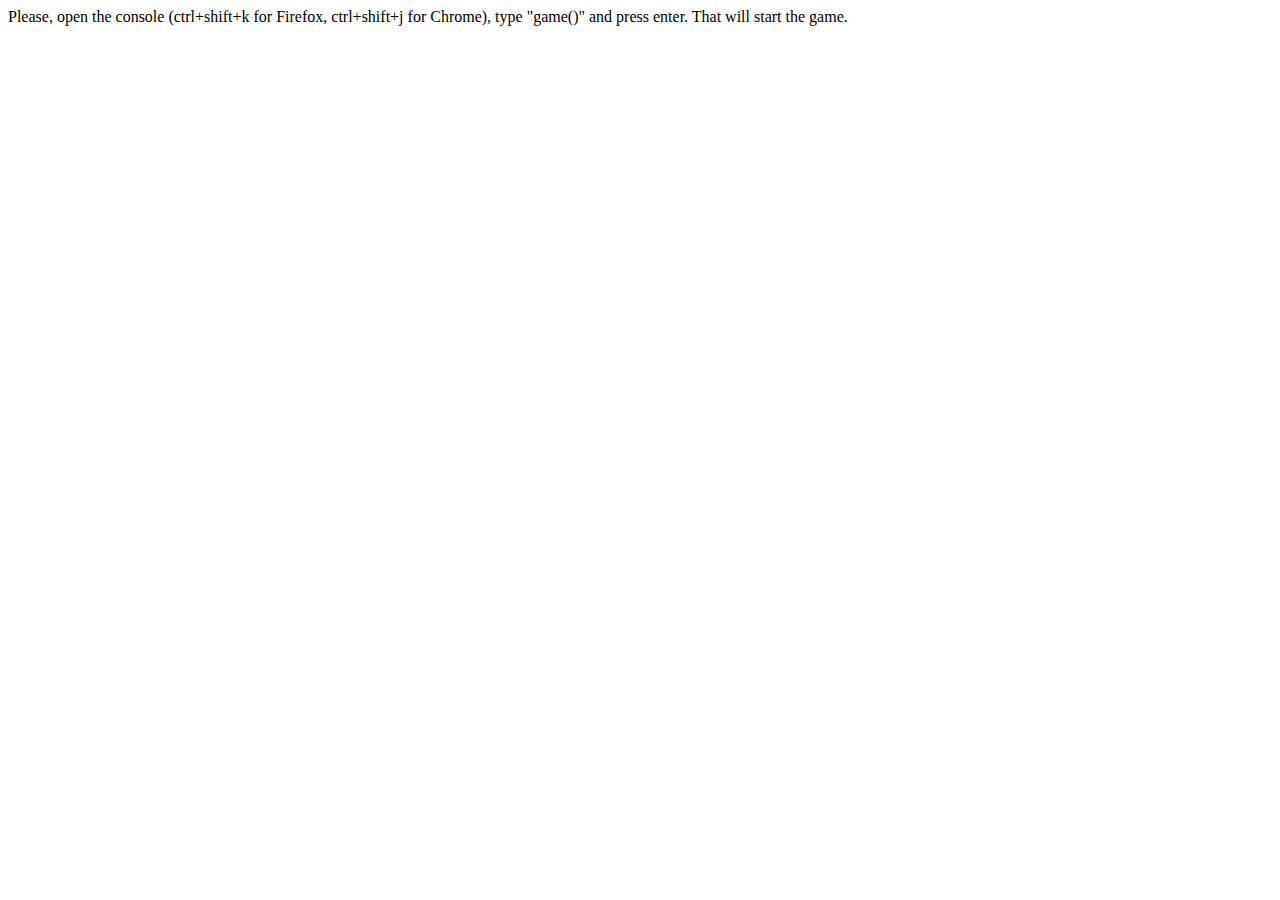
==== index.html @ 2ebc1761 "." ====
<!DOCTYPE html>
<html lang="en">
<head>
    <meta charset="UTF-8">
    <meta http-equiv="X-UA-Compatible" content="IE=edge">
    <meta name="viewport" content="width=device-width, initial-scale=1.0">
    <title>Rock, Paper, Scissors</title>
    <!-- <link rel="stylesheet" href="styles.css"> -->
<body>
    Please, open the console (ctrl+shift+k for Firefox, ctrl+shift+j for Chrome), type "game()" and press enter. That will start the game.
</body>

<script>
    
    let hands = ['rock', 'paper','scissors'];
    let playerScore
    let computerScore
   
    const playerSelection = 'rock'
    // const computerSelection = computerPlay()


    function computerPlay() {
        return hands[Math.random() * hands.length | 0];
    }

    function playRound(playerSelection, computerSelection) {
        
        computerSelection = computerPlay();
        
        if (playerSelection.toUpperCase() === computerSelection.toUpperCase()) {
            return 'This is a tie!'
        }

        else if (playerSelection.toUpperCase() == 'ROCK' && computerSelection.toUpperCase() == 'PAPER') {
            ++computerScore;
            return 'Paper beats rock. You lose.'
        }

        else if (playerSelection.toUpperCase() == 'ROCK' && computerSelection.toUpperCase() == 'SCISSORS') {
            ++playerScore;
            return 'Rock beats scissors. You win.'
        }
        
        else if (playerSelection.toUpperCase() == 'SCISSORS' && computerSelection.toUpperCase() == 'PAPER') {
            ++playerScore;
            return 'Scissors beats paper. You win.'
        }

        else if (playerSelection.toUpperCase() == 'SCISSORS' && computerSelection.toUpperCase() == 'ROCK') {
            ++computerScore;
            return 'Rock beats scissors. You lose.'
        }

        else if (playerSelection.toUpperCase() == 'SCISSORS' && computerSelection.toUpperCase() == 'PAPER') {
            ++playerScore;
            return 'Scissors beats paper. You win.'
        }

        else if (playerSelection.toUpperCase() == 'PAPER' && computerSelection.toUpperCase() == 'ROCK') {
            ++playerScore;
            return 'Paper beats rock. You win.'
        }

        else if (playerSelection.toUpperCase() == 'PAPER' && computerSelection.toUpperCase() == 'SCISSORS') {
            ++computerScore;
            return 'Scissors beats paper. You lose.'
        }

        else {
            return 'Please, choose between Rock, Paper or Scissors.'
        }
    }

    function game() {
        
        playerScore = 0;
        computerScore = 0;

        console.log(playRound(prompt('Make your choice:')))
        console.log('Player score is ' + playerScore + ' and Computer score is ' + computerScore + ".")
        console.log(playRound(prompt('Make your choice:')))
        console.log('Player score is ' + playerScore + ' and Computer score is ' + computerScore + ".")
        console.log(playRound(prompt('Make your choice:')))
        console.log('Player score is ' + playerScore + ' and Computer score is ' + computerScore + ".")
        console.log(playRound(prompt('Make your choice:')))
        console.log('Player score is ' + playerScore + ' and Computer score is ' + computerScore + ".")
        console.log(playRound(prompt('Make your choice:')))
        console.log('Player score is ' + playerScore + ' and Computer score is ' + computerScore + ".")

        if (playerScore < 5 && computerScore < 5) {
            console.log(playRound(prompt('Make your choice:')))
            console.log('Player score is ' + playerScore + ' and Computer score is ' + computerScore + ".")
        }

        if (playerScore < 5 && computerScore < 5) {
            console.log(playRound(prompt('Make your choice:')))
            console.log('Player score is ' + playerScore + ' and Computer score is ' + computerScore + ".")
        }

        if (playerScore < 5 && computerScore < 5) {
            console.log(playRound(prompt('Make your choice:')))
            console.log('Player score is ' + playerScore + ' and Computer score is ' + computerScore + ".")
        }

        if (playerScore < 5 && computerScore < 5) {
            console.log(playRound(prompt('Make your choice:')))
            console.log('Player score is ' + playerScore + ' and Computer score is ' + computerScore + ".")
        }

        if (playerScore < 5 && computerScore < 5) {
            console.log(playRound(prompt('Make your choice:')))
            console.log('Player score is ' + playerScore + ' and Computer score is ' + computerScore + ".")
        }

        if (playerScore < 5 && computerScore < 5) {
            console.log(playRound(prompt('Make your choice:')))
            console.log('Player score is ' + playerScore + ' and Computer score is ' + computerScore + ".")
        }

        if (playerScore < 5 && computerScore < 5) {
            console.log(playRound(prompt('Make your choice:')))
            console.log('Player score is ' + playerScore + ' and Computer score is ' + computerScore + ".")
        }

        if (playerScore < 5 && computerScore < 5) {
            console.log(playRound(prompt('Make your choice:')))
            console.log('Player score is ' + playerScore + ' and Computer score is ' + computerScore + ".")
        }

        if (playerScore < 5 && computerScore < 5) {
            console.log(playRound(prompt('Make your choice:')))
            console.log('Player score is ' + playerScore + ' and Computer score is ' + computerScore + ".")
        }

        if (playerScore < 5 && computerScore < 5) {
            console.log(playRound(prompt('Make your choice:')))
            console.log('Player score is ' + playerScore + ' and Computer score is ' + computerScore + ".")
        }

        if (playerScore < 5 && computerScore < 5) {
            console.log(playRound(prompt('Make your choice:')))
            console.log('Player score is ' + playerScore + ' and Computer score is ' + computerScore + ".")
        }

        if (playerScore < 5 && computerScore < 5) {
            console.log(playRound(prompt('Make your choice:')))
            console.log('Player score is ' + playerScore + ' and Computer score is ' + computerScore + ".")
        }

        if (playerScore < 5 && computerScore < 5) {
            console.log(playRound(prompt('Make your choice:')))
            console.log('Player score is ' + playerScore + ' and Computer score is ' + computerScore + ".")
        }

        if (playerScore < 5 && computerScore < 5) {
            console.log(playRound(prompt('Make your choice:')))
            console.log('Player score is ' + playerScore + ' and Computer score is ' + computerScore + ".")
        }

        if (playerScore < 5 && computerScore < 5) {
            console.log(playRound(prompt('Make your choice:')))
            console.log('Player score is ' + playerScore + ' and Computer score is ' + computerScore + ".")
        }

        if (playerScore < 5 && computerScore < 5) {
            console.log(playRound(prompt('Make your choice:')))
            console.log('Player score is ' + playerScore + ' and Computer score is ' + computerScore + ".")
        }

        if (playerScore < 5 && computerScore < 5) {
            console.log(playRound(prompt('Make your choice:')))
            console.log('Player score is ' + playerScore + ' and Computer score is ' + computerScore + ".")
        }

        if (playerScore < 5 && computerScore < 5) {
            console.log(playRound(prompt('Make your choice:')))
            console.log('Player score is ' + playerScore + ' and Computer score is ' + computerScore + ".")
        }

        if (playerScore < 5 && computerScore < 5) {
            console.log(playRound(prompt('Make your choice:')))
            console.log('Player score is ' + playerScore + ' and Computer score is ' + computerScore + ".")
        }

        if (playerScore < 5 && computerScore < 5) {
            console.log(playRound(prompt('Make your choice:')))
            console.log('Player score is ' + playerScore + ' and Computer score is ' + computerScore + ".")
        }

        if (playerScore < 5 && computerScore < 5) {
            console.log(playRound(prompt('Make your choice:')))
            console.log('Player score is ' + playerScore + ' and Computer score is ' + computerScore + ".")
        }

        if (playerScore < 5 && computerScore < 5) {
            console.log(playRound(prompt('Make your choice:')))
            console.log('Player score is ' + playerScore + ' and Computer score is ' + computerScore + ".")
        }

        if (playerScore < 5 && computerScore < 5) {
            console.log(playRound(prompt('Make your choice:')))
            console.log('Player score is ' + playerScore + ' and Computer score is ' + computerScore + ".")
        }

        if (playerScore < 5 && computerScore < 5) {
            console.log(playRound(prompt('Make your choice:')))
            console.log('Player score is ' + playerScore + ' and Computer score is ' + computerScore + ".")
        }

        if (playerScore < 5 && computerScore < 5) {
            console.log(playRound(prompt('Make your choice:')))
            console.log('Player score is ' + playerScore + ' and Computer score is ' + computerScore + ".")
        }

        if (playerScore < 5 && computerScore < 5) {
            console.log(playRound(prompt('Make your choice:')))
            console.log('Player score is ' + playerScore + ' and Computer score is ' + computerScore + ".")
        }

        if (playerScore < 5 && computerScore < 5) {
            console.log(playRound(prompt('Make your choice:')))
            console.log('Player score is ' + playerScore + ' and Computer score is ' + computerScore + ".")
        }

        if (playerScore < 5 && computerScore < 5) {
            console.log(playRound(prompt('Make your choice:')))
            console.log('Player score is ' + playerScore + ' and Computer score is ' + computerScore + ".")
        }

        if (playerScore < 5 && computerScore < 5) {
            console.log(playRound(prompt('Make your choice:')))
            console.log('Player score is ' + playerScore + ' and Computer score is ' + computerScore + ".")
        }

        if (playerScore < 5 && computerScore < 5) {
            console.log(playRound(prompt('Make your choice:')))
            console.log('Player score is ' + playerScore + ' and Computer score is ' + computerScore + ".")
        }

        if (playerScore < 5 && computerScore < 5) {
            console.log(playRound(prompt('Make your choice:')))
            console.log('Player score is ' + playerScore + ' and Computer score is ' + computerScore + ".")
        }

        if (playerScore < 5 && computerScore < 5) {
            console.log(playRound(prompt('Make your choice:')))
            console.log('Player score is ' + playerScore + ' and Computer score is ' + computerScore + ".")
        }

        if (playerScore < 5 && computerScore < 5) {
            console.log(playRound(prompt('Make your choice:')))
            console.log('Player score is ' + playerScore + ' and Computer score is ' + computerScore + ".")
        }

        if (playerScore < 5 && computerScore < 5) {
            console.log(playRound(prompt('Make your choice:')))
            console.log('Player score is ' + playerScore + ' and Computer score is ' + computerScore + ".")
        }

        if (playerScore < 5 && computerScore < 5) {
            console.log(playRound(prompt('Make your choice:')))
            console.log('Player score is ' + playerScore + ' and Computer score is ' + computerScore + ".")
        }

        if (playerScore < 5 && computerScore < 5) {
            console.log(playRound(prompt('Make your choice:')))
            console.log('Player score is ' + playerScore + ' and Computer score is ' + computerScore + ".")
        }

        if (playerScore < 5 && computerScore < 5) {
            console.log(playRound(prompt('Make your choice:')))
            console.log('Player score is ' + playerScore + ' and Computer score is ' + computerScore + ".")
        }

        if (playerScore < 5 && computerScore < 5) {
            console.log(playRound(prompt('Make your choice:')))
            console.log('Player score is ' + playerScore + ' and Computer score is ' + computerScore + ".")
        }

        if (playerScore < 5 && computerScore < 5) {
            console.log(playRound(prompt('Make your choice:')))
            console.log('Player score is ' + playerScore + ' and Computer score is ' + computerScore + ".")
        }

        if (playerScore < 5 && computerScore < 5) {
            console.log(playRound(prompt('Make your choice:')))
            console.log('Player score is ' + playerScore + ' and Computer score is ' + computerScore + ".")
        }

        if (playerScore < 5 && computerScore < 5) {
            console.log(playRound(prompt('Make your choice:')))
            console.log('Player score is ' + playerScore + ' and Computer score is ' + computerScore + ".")
        }

        if (playerScore < 5 && computerScore < 5) {
            console.log(playRound(prompt('Make your choice:')))
            console.log('Player score is ' + playerScore + ' and Computer score is ' + computerScore + ".")
        }

        if (playerScore < 5 && computerScore < 5) {
            return 'The game should not be this long. Please, refresh the page and try again.'
        }

        else if (playerScore == 5) {
            return 'Congratulations! What a victory!'
        }
        
        else if (computerScore == 5) {
            return 'Sorry, but Computer has beaten you...'
        }
        
    }



</script>
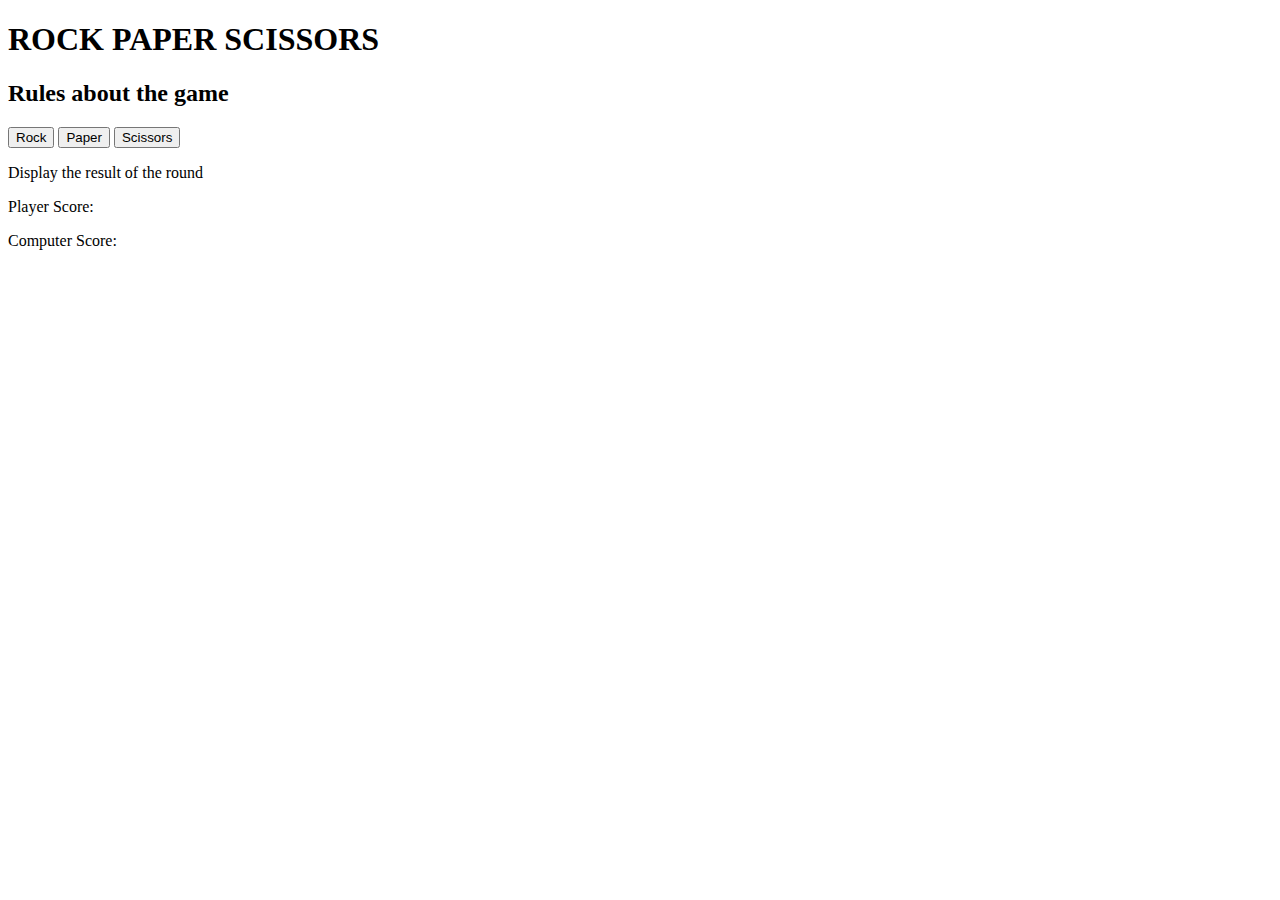
==== commit 0113787c: "." ====
--- a/index.html
+++ b/index.html
@@ -5,70 +5,112 @@
     <meta http-equiv="X-UA-Compatible" content="IE=edge">
     <meta name="viewport" content="width=device-width, initial-scale=1.0">
     <title>Rock, Paper, Scissors</title>
-    <!-- <link rel="stylesheet" href="styles.css"> -->
+    <link rel="stylesheet" href="styles.css">
 <body>
-    Please, open the console (ctrl+shift+k for Firefox, ctrl+shift+j for Chrome), type "game()" and press enter. That will start the game.
+    <h1>ROCK PAPER SCISSORS</h1>
+    <h2>Rules about the game</h2>
+    <div class="buttonsDiv">
+        <button id="rock">Rock</button>
+        <button id="paper">Paper</button>
+        <button id="scissors">Scissors</button>
+    </div>
+    <p id="roundResult">Display the result of the round</p>
+    <p id="playerScore">Player Score: </p>
+    <p id="computerScore">Computer Score: </p>
+
+    
 </body>
 
 <script>
     
-    let hands = ['rock', 'paper','scissors'];
-    let playerScore
-    let computerScore
-   
-    const playerSelection = 'rock'
-    // const computerSelection = computerPlay()
 
 
+
+    let hands = ['rock', 'paper','scissors'];
+    
     function computerPlay() {
         return hands[Math.random() * hands.length | 0];
     }
+    
+    
+    
+    let playerScore
+    let computerScore
+    let playerSelection
 
-    function playRound(playerSelection, computerSelection) {
+    const buttons = document.querySelectorAll('button')
+
+    console.log(buttons)
+
+    // buttons.forEach(item => {
+    //     item.addEventListener('click', e => {console.log(e.target.id)})}) //IT WORKS
+
+        // buttons.forEach(item => {
+        // item.addEventListener('click', e => {playerSelection = e.target.id})}) //IT WORKS
+
+
+   
+    
+
+        buttons.forEach(item => {
+        item.addEventListener('click', playRound)})
+        
+        
+        
+    
+            // O PRÓXIMO PASSO PARECE SER INCLUIR DENTRO DA FUNÇÃO ABAIXO, ANTES DAS RODADAS, UM IF EXTERNO PRA SÓ FUNCIONAR CASO OS PLACARES SEJAM MENORES QUE 5
+
+    function playRound(e) {
         
         computerSelection = computerPlay();
+        playerSelection = e.target.id
+
+        console.log(computerSelection)
+        console.log(playerSelection)
+
+        const roundResult = document.querySelector('#roundResult')
         
         if (playerSelection.toUpperCase() === computerSelection.toUpperCase()) {
-            return 'This is a tie!'
+            roundResult.textContent = 'Computer also chose ' + computerSelection + '. This is a tie!'
         }
 
         else if (playerSelection.toUpperCase() == 'ROCK' && computerSelection.toUpperCase() == 'PAPER') {
             ++computerScore;
-            return 'Paper beats rock. You lose.'
+            roundResult.textContent = 'Computer chose ' + computerSelection + '. Paper beats rock. You lose.'
         }
 
         else if (playerSelection.toUpperCase() == 'ROCK' && computerSelection.toUpperCase() == 'SCISSORS') {
             ++playerScore;
-            return 'Rock beats scissors. You win.'
+            roundResult.textContent = 'Computer chose ' + computerSelection + '. Rock beats scissors. You win.'
         }
         
         else if (playerSelection.toUpperCase() == 'SCISSORS' && computerSelection.toUpperCase() == 'PAPER') {
             ++playerScore;
-            return 'Scissors beats paper. You win.'
+            roundResult.textContent = 'Computer chose ' + computerSelection + '. Scissors beats paper. You win.'
         }
 
         else if (playerSelection.toUpperCase() == 'SCISSORS' && computerSelection.toUpperCase() == 'ROCK') {
             ++computerScore;
-            return 'Rock beats scissors. You lose.'
+            roundResult.textContent = 'Computer chose ' + computerSelection + '. Rock beats scissors. You lose.'
         }
 
         else if (playerSelection.toUpperCase() == 'SCISSORS' && computerSelection.toUpperCase() == 'PAPER') {
             ++playerScore;
-            return 'Scissors beats paper. You win.'
+            roundResult.textContent = 'Computer chose ' + computerSelection + '. Scissors beats paper. You win.'
         }
 
         else if (playerSelection.toUpperCase() == 'PAPER' && computerSelection.toUpperCase() == 'ROCK') {
             ++playerScore;
-            return 'Paper beats rock. You win.'
+            roundResult.textContent = 'Computer chose ' + computerSelection + '. Paper beats rock. You win.'
         }
 
         else if (playerSelection.toUpperCase() == 'PAPER' && computerSelection.toUpperCase() == 'SCISSORS') {
             ++computerScore;
-            return 'Scissors beats paper. You lose.'
+            roundResult.textContent = 'Computer chose ' + computerSelection + '. Scissors beats paper. You lose.'
         }
 
         else {
-            return 'Please, choose between Rock, Paper or Scissors.'
+            roundResult.textContent = 'Please, choose between Rock, Paper or Scissors.'
         }
     }
 
@@ -92,225 +134,9 @@
             console.log(playRound(prompt('Make your choice:')))
             console.log('Player score is ' + playerScore + ' and Computer score is ' + computerScore + ".")
         }
+    }
 
-        if (playerScore < 5 && computerScore < 5) {
-            console.log(playRound(prompt('Make your choice:')))
-            console.log('Player score is ' + playerScore + ' and Computer score is ' + computerScore + ".")
-        }
-
-        if (playerScore < 5 && computerScore < 5) {
-            console.log(playRound(prompt('Make your choice:')))
-            console.log('Player score is ' + playerScore + ' and Computer score is ' + computerScore + ".")
-        }
-
-        if (playerScore < 5 && computerScore < 5) {
-            console.log(playRound(prompt('Make your choice:')))
-            console.log('Player score is ' + playerScore + ' and Computer score is ' + computerScore + ".")
-        }
-
-        if (playerScore < 5 && computerScore < 5) {
-            console.log(playRound(prompt('Make your choice:')))
-            console.log('Player score is ' + playerScore + ' and Computer score is ' + computerScore + ".")
-        }
-
-        if (playerScore < 5 && computerScore < 5) {
-            console.log(playRound(prompt('Make your choice:')))
-            console.log('Player score is ' + playerScore + ' and Computer score is ' + computerScore + ".")
-        }
-
-        if (playerScore < 5 && computerScore < 5) {
-            console.log(playRound(prompt('Make your choice:')))
-            console.log('Player score is ' + playerScore + ' and Computer score is ' + computerScore + ".")
-        }
-
-        if (playerScore < 5 && computerScore < 5) {
-            console.log(playRound(prompt('Make your choice:')))
-            console.log('Player score is ' + playerScore + ' and Computer score is ' + computerScore + ".")
-        }
-
-        if (playerScore < 5 && computerScore < 5) {
-            console.log(playRound(prompt('Make your choice:')))
-            console.log('Player score is ' + playerScore + ' and Computer score is ' + computerScore + ".")
-        }
-
-        if (playerScore < 5 && computerScore < 5) {
-            console.log(playRound(prompt('Make your choice:')))
-            console.log('Player score is ' + playerScore + ' and Computer score is ' + computerScore + ".")
-        }
-
-        if (playerScore < 5 && computerScore < 5) {
-            console.log(playRound(prompt('Make your choice:')))
-            console.log('Player score is ' + playerScore + ' and Computer score is ' + computerScore + ".")
-        }
-
-        if (playerScore < 5 && computerScore < 5) {
-            console.log(playRound(prompt('Make your choice:')))
-            console.log('Player score is ' + playerScore + ' and Computer score is ' + computerScore + ".")
-        }
-
-        if (playerScore < 5 && computerScore < 5) {
-            console.log(playRound(prompt('Make your choice:')))
-            console.log('Player score is ' + playerScore + ' and Computer score is ' + computerScore + ".")
-        }
-
-        if (playerScore < 5 && computerScore < 5) {
-            console.log(playRound(prompt('Make your choice:')))
-            console.log('Player score is ' + playerScore + ' and Computer score is ' + computerScore + ".")
-        }
-
-        if (playerScore < 5 && computerScore < 5) {
-            console.log(playRound(prompt('Make your choice:')))
-            console.log('Player score is ' + playerScore + ' and Computer score is ' + computerScore + ".")
-        }
-
-        if (playerScore < 5 && computerScore < 5) {
-            console.log(playRound(prompt('Make your choice:')))
-            console.log('Player score is ' + playerScore + ' and Computer score is ' + computerScore + ".")
-        }
-
-        if (playerScore < 5 && computerScore < 5) {
-            console.log(playRound(prompt('Make your choice:')))
-            console.log('Player score is ' + playerScore + ' and Computer score is ' + computerScore + ".")
-        }
-
-        if (playerScore < 5 && computerScore < 5) {
-            console.log(playRound(prompt('Make your choice:')))
-            console.log('Player score is ' + playerScore + ' and Computer score is ' + computerScore + ".")
-        }
-
-        if (playerScore < 5 && computerScore < 5) {
-            console.log(playRound(prompt('Make your choice:')))
-            console.log('Player score is ' + playerScore + ' and Computer score is ' + computerScore + ".")
-        }
-
-        if (playerScore < 5 && computerScore < 5) {
-            console.log(playRound(prompt('Make your choice:')))
-            console.log('Player score is ' + playerScore + ' and Computer score is ' + computerScore + ".")
-        }
-
-        if (playerScore < 5 && computerScore < 5) {
-            console.log(playRound(prompt('Make your choice:')))
-            console.log('Player score is ' + playerScore + ' and Computer score is ' + computerScore + ".")
-        }
-
-        if (playerScore < 5 && computerScore < 5) {
-            console.log(playRound(prompt('Make your choice:')))
-            console.log('Player score is ' + playerScore + ' and Computer score is ' + computerScore + ".")
-        }
-
-        if (playerScore < 5 && computerScore < 5) {
-            console.log(playRound(prompt('Make your choice:')))
-            console.log('Player score is ' + playerScore + ' and Computer score is ' + computerScore + ".")
-        }
-
-        if (playerScore < 5 && computerScore < 5) {
-            console.log(playRound(prompt('Make your choice:')))
-            console.log('Player score is ' + playerScore + ' and Computer score is ' + computerScore + ".")
-        }
-
-        if (playerScore < 5 && computerScore < 5) {
-            console.log(playRound(prompt('Make your choice:')))
-            console.log('Player score is ' + playerScore + ' and Computer score is ' + computerScore + ".")
-        }
-
-        if (playerScore < 5 && computerScore < 5) {
-            console.log(playRound(prompt('Make your choice:')))
-            console.log('Player score is ' + playerScore + ' and Computer score is ' + computerScore + ".")
-        }
-
-        if (playerScore < 5 && computerScore < 5) {
-            console.log(playRound(prompt('Make your choice:')))
-            console.log('Player score is ' + playerScore + ' and Computer score is ' + computerScore + ".")
-        }
-
-        if (playerScore < 5 && computerScore < 5) {
-            console.log(playRound(prompt('Make your choice:')))
-            console.log('Player score is ' + playerScore + ' and Computer score is ' + computerScore + ".")
-        }
-
-        if (playerScore < 5 && computerScore < 5) {
-            console.log(playRound(prompt('Make your choice:')))
-            console.log('Player score is ' + playerScore + ' and Computer score is ' + computerScore + ".")
-        }
-
-        if (playerScore < 5 && computerScore < 5) {
-            console.log(playRound(prompt('Make your choice:')))
-            console.log('Player score is ' + playerScore + ' and Computer score is ' + computerScore + ".")
-        }
-
-        if (playerScore < 5 && computerScore < 5) {
-            console.log(playRound(prompt('Make your choice:')))
-            console.log('Player score is ' + playerScore + ' and Computer score is ' + computerScore + ".")
-        }
-
-        if (playerScore < 5 && computerScore < 5) {
-            console.log(playRound(prompt('Make your choice:')))
-            console.log('Player score is ' + playerScore + ' and Computer score is ' + computerScore + ".")
-        }
-
-        if (playerScore < 5 && computerScore < 5) {
-            console.log(playRound(prompt('Make your choice:')))
-            console.log('Player score is ' + playerScore + ' and Computer score is ' + computerScore + ".")
-        }
-
-        if (playerScore < 5 && computerScore < 5) {
-            console.log(playRound(prompt('Make your choice:')))
-            console.log('Player score is ' + playerScore + ' and Computer score is ' + computerScore + ".")
-        }
-
-        if (playerScore < 5 && computerScore < 5) {
-            console.log(playRound(prompt('Make your choice:')))
-            console.log('Player score is ' + playerScore + ' and Computer score is ' + computerScore + ".")
-        }
-
-        if (playerScore < 5 && computerScore < 5) {
-            console.log(playRound(prompt('Make your choice:')))
-            console.log('Player score is ' + playerScore + ' and Computer score is ' + computerScore + ".")
-        }
-
-        if (playerScore < 5 && computerScore < 5) {
-            console.log(playRound(prompt('Make your choice:')))
-            console.log('Player score is ' + playerScore + ' and Computer score is ' + computerScore + ".")
-        }
-
-        if (playerScore < 5 && computerScore < 5) {
-            console.log(playRound(prompt('Make your choice:')))
-            console.log('Player score is ' + playerScore + ' and Computer score is ' + computerScore + ".")
-        }
-
-        if (playerScore < 5 && computerScore < 5) {
-            console.log(playRound(prompt('Make your choice:')))
-            console.log('Player score is ' + playerScore + ' and Computer score is ' + computerScore + ".")
-        }
-
-        if (playerScore < 5 && computerScore < 5) {
-            console.log(playRound(prompt('Make your choice:')))
-            console.log('Player score is ' + playerScore + ' and Computer score is ' + computerScore + ".")
-        }
-
-        if (playerScore < 5 && computerScore < 5) {
-            console.log(playRound(prompt('Make your choice:')))
-            console.log('Player score is ' + playerScore + ' and Computer score is ' + computerScore + ".")
-        }
-
-        if (playerScore < 5 && computerScore < 5) {
-            console.log(playRound(prompt('Make your choice:')))
-            console.log('Player score is ' + playerScore + ' and Computer score is ' + computerScore + ".")
-        }
-
-        if (playerScore < 5 && computerScore < 5) {
-            return 'The game should not be this long. Please, refresh the page and try again.'
-        }
-
-        else if (playerScore == 5) {
-            return 'Congratulations! What a victory!'
-        }
         
-        else if (computerScore == 5) {
-            return 'Sorry, but Computer has beaten you...'
-        }
-        
-    }
 
 
 
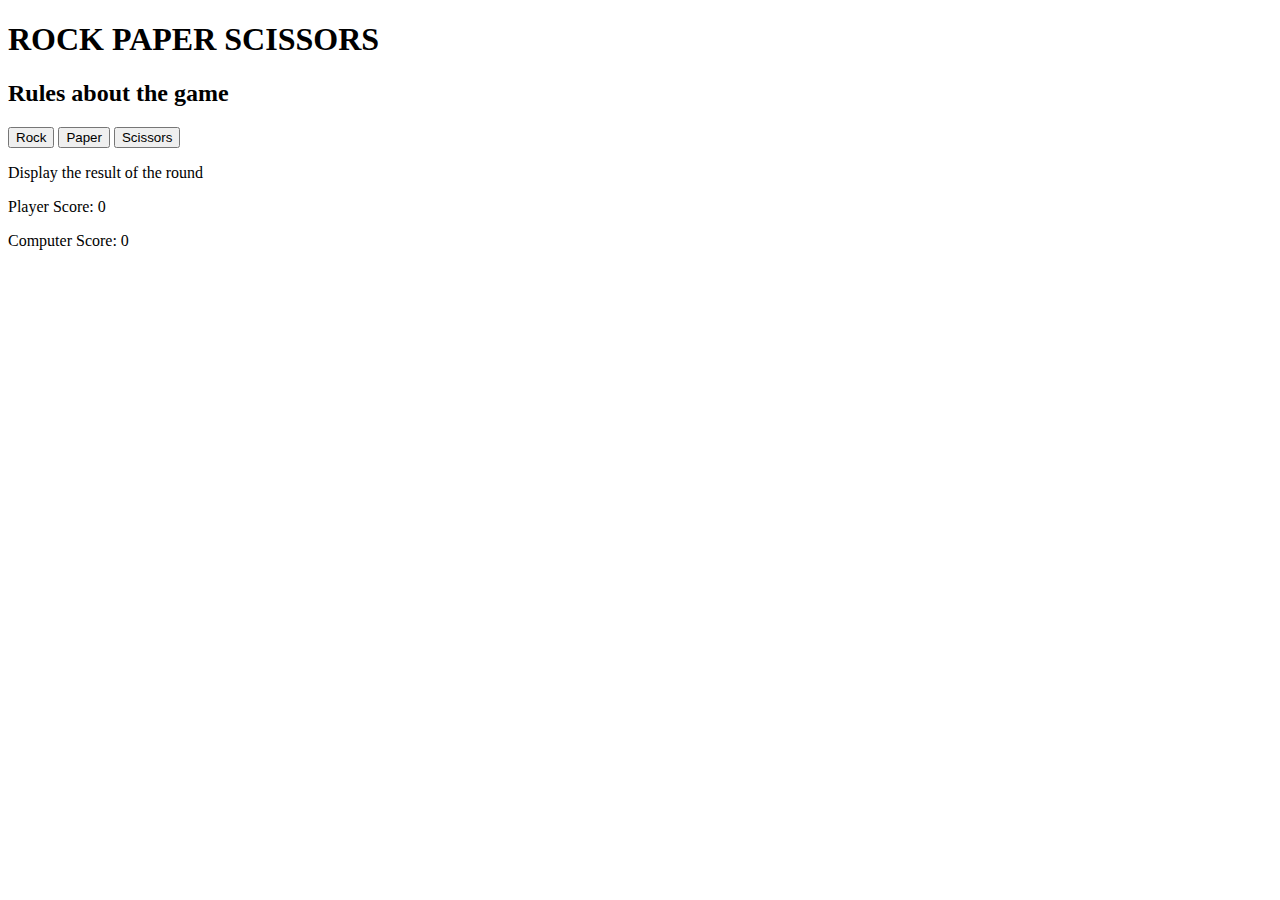
==== commit bd3adc89: "." ====
--- a/index.html
+++ b/index.html
@@ -15,8 +15,8 @@
         <button id="scissors">Scissors</button>
     </div>
     <p id="roundResult">Display the result of the round</p>
-    <p id="playerScore">Player Score: </p>
-    <p id="computerScore">Computer Score: </p>
+    <p id="playerScore">Player Score: 0</p>
+    <p id="computerScore">Computer Score: 0</p>
 
     
 </body>
@@ -34,10 +34,11 @@
     
     
     
-    let playerScore
-    let computerScore
-    let playerSelection
-
+    let playerScore = 0
+    let computerScore = 0
+    const roundResult = document.querySelector('#roundResult')
+    const computerScoreDisplay = document.querySelector('#computerScore')
+    const playerScoreDisplay = document.querySelector('#playerScore')
     const buttons = document.querySelectorAll('button')
 
     console.log(buttons)
@@ -58,7 +59,6 @@
         
         
     
-            // O PRÓXIMO PASSO PARECE SER INCLUIR DENTRO DA FUNÇÃO ABAIXO, ANTES DAS RODADAS, UM IF EXTERNO PRA SÓ FUNCIONAR CASO OS PLACARES SEJAM MENORES QUE 5
 
     function playRound(e) {
         
@@ -68,76 +68,70 @@
         console.log(computerSelection)
         console.log(playerSelection)
 
-        const roundResult = document.querySelector('#roundResult')
-        
-        if (playerSelection.toUpperCase() === computerSelection.toUpperCase()) {
-            roundResult.textContent = 'Computer also chose ' + computerSelection + '. This is a tie!'
-        }
 
-        else if (playerSelection.toUpperCase() == 'ROCK' && computerSelection.toUpperCase() == 'PAPER') {
-            ++computerScore;
-            roundResult.textContent = 'Computer chose ' + computerSelection + '. Paper beats rock. You lose.'
-        }
-
-        else if (playerSelection.toUpperCase() == 'ROCK' && computerSelection.toUpperCase() == 'SCISSORS') {
-            ++playerScore;
-            roundResult.textContent = 'Computer chose ' + computerSelection + '. Rock beats scissors. You win.'
-        }
-        
-        else if (playerSelection.toUpperCase() == 'SCISSORS' && computerSelection.toUpperCase() == 'PAPER') {
-            ++playerScore;
-            roundResult.textContent = 'Computer chose ' + computerSelection + '. Scissors beats paper. You win.'
-        }
-
-        else if (playerSelection.toUpperCase() == 'SCISSORS' && computerSelection.toUpperCase() == 'ROCK') {
-            ++computerScore;
-            roundResult.textContent = 'Computer chose ' + computerSelection + '. Rock beats scissors. You lose.'
-        }
-
-        else if (playerSelection.toUpperCase() == 'SCISSORS' && computerSelection.toUpperCase() == 'PAPER') {
-            ++playerScore;
-            roundResult.textContent = 'Computer chose ' + computerSelection + '. Scissors beats paper. You win.'
-        }
-
-        else if (playerSelection.toUpperCase() == 'PAPER' && computerSelection.toUpperCase() == 'ROCK') {
-            ++playerScore;
-            roundResult.textContent = 'Computer chose ' + computerSelection + '. Paper beats rock. You win.'
-        }
-
-        else if (playerSelection.toUpperCase() == 'PAPER' && computerSelection.toUpperCase() == 'SCISSORS') {
-            ++computerScore;
-            roundResult.textContent = 'Computer chose ' + computerSelection + '. Scissors beats paper. You lose.'
-        }
-
-        else {
-            roundResult.textContent = 'Please, choose between Rock, Paper or Scissors.'
-        }
-    }
-
-    function game() {
-        
-        playerScore = 0;
-        computerScore = 0;
-
-        console.log(playRound(prompt('Make your choice:')))
-        console.log('Player score is ' + playerScore + ' and Computer score is ' + computerScore + ".")
-        console.log(playRound(prompt('Make your choice:')))
-        console.log('Player score is ' + playerScore + ' and Computer score is ' + computerScore + ".")
-        console.log(playRound(prompt('Make your choice:')))
-        console.log('Player score is ' + playerScore + ' and Computer score is ' + computerScore + ".")
-        console.log(playRound(prompt('Make your choice:')))
-        console.log('Player score is ' + playerScore + ' and Computer score is ' + computerScore + ".")
-        console.log(playRound(prompt('Make your choice:')))
-        console.log('Player score is ' + playerScore + ' and Computer score is ' + computerScore + ".")
-
-        if (playerScore < 5 && computerScore < 5) {
-            console.log(playRound(prompt('Make your choice:')))
-            console.log('Player score is ' + playerScore + ' and Computer score is ' + computerScore + ".")
-        }
-    }
-
-        
+        if (computerScore < 5 && playerScore < 5) {
 
 
+            console.log(computerScore)
+            console.log(playerScore)
+           
+            if (playerSelection === computerSelection) {
+                roundResult.textContent = 'Computer also chose ' + computerSelection + '. This is a tie!'
+            }
+
+            else if (playerSelection == 'rock' && computerSelection == 'paper') {
+                roundResult.textContent = 'Computer chose ' + computerSelection + '. Paper beats rock. You lose.'
+                computerScore++;
+                computerScoreDisplay.textContent = 'Computer Score: ' + computerScore;
+            }
+
+            else if (playerSelection == 'rock' && computerSelection == 'scissors') {
+                roundResult.textContent = 'Computer chose ' + computerSelection + '. Rock beats scissors. You win.'
+                playerScore++;
+                playerScoreDisplay.textContent = 'Player Score: ' + playerScore;
+            }
+        
+            
+            else if (playerSelection == 'scissors' && computerSelection == 'paper') {
+                roundResult.textContent = 'Computer chose ' + computerSelection + '. Scissors beats paper. You win.'
+                playerScore++;
+                playerScoreDisplay.textContent = 'Player Score: ' + playerScore;
+            }
+
+            else if (playerSelection == 'scissors' && computerSelection == 'rock') {
+                roundResult.textContent = 'Computer chose ' + computerSelection + '. Rock beats scissors. You lose.'
+                computerScore++;
+                computerScoreDisplay.textContent = 'Computer Score: ' + computerScore;
+            }
+
+            else if (playerSelection == 'paper' && computerSelection == 'rock') {
+                roundResult.textContent = 'Computer chose ' + computerSelection + '. Paper beats rock. You win.'
+                playerScore++;
+                playerScoreDisplay.textContent = 'Player Score: ' + playerScore;
+            }
+
+            else if (playerSelection == 'paper' && computerSelection == 'scissors') {
+                roundResult.textContent = 'Computer chose ' + computerSelection + '. Scissors beats paper. You lose.'
+                computerScore++;
+                computerScoreDisplay.textContent = 'Computer Score: ' + computerScore;
+            }
+
+            if (computerScore == 5) {
+                alert('Computer wins!')
+                computerScore = 0
+                playerScore = 0
+                computerScoreDisplay.textContent = 'Computer Score: ' + computerScore;
+                playerScoreDisplay.textContent = 'Player Score: ' + playerScore;
+            }
+
+            if (playerScore == 5) {
+                alert('Player wins!')
+                computerScore = 0
+                playerScore = 0
+                computerScoreDisplay.textContent = 'Computer Score: ' + computerScore;
+                playerScoreDisplay.textContent = 'Player Score: ' + playerScore;
+            }
+    } //closes 'if'
+} //closes whole function
 
 </script>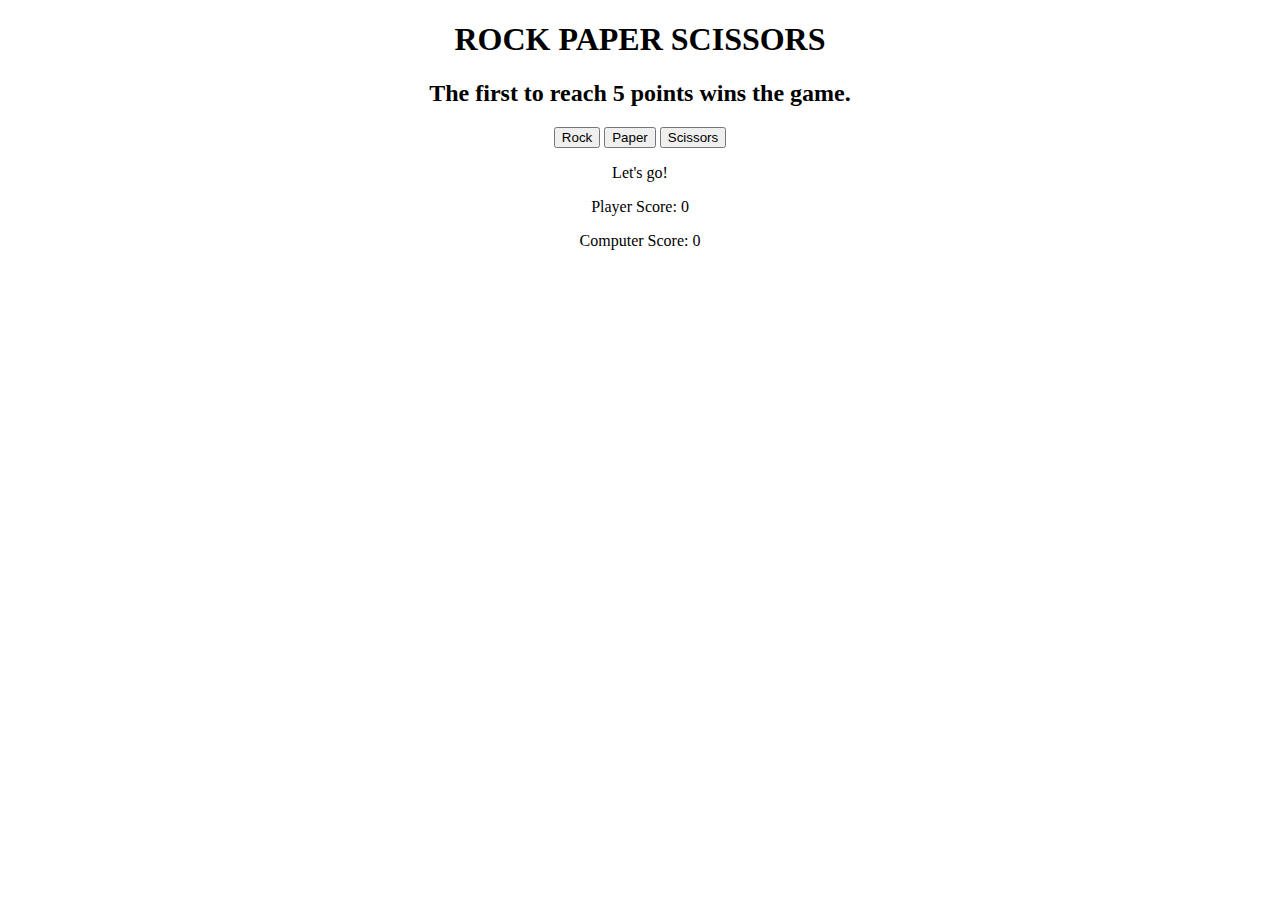
==== commit 0c607ca1: "." ====
--- a/index.html
+++ b/index.html
@@ -8,13 +8,13 @@
     <link rel="stylesheet" href="styles.css">
 <body>
     <h1>ROCK PAPER SCISSORS</h1>
-    <h2>Rules about the game</h2>
+    <h2>The first to reach 5 points wins the game.</h2>
     <div class="buttonsDiv">
         <button id="rock">Rock</button>
         <button id="paper">Paper</button>
         <button id="scissors">Scissors</button>
     </div>
-    <p id="roundResult">Display the result of the round</p>
+    <p id="roundResult">Let's go!</p>
     <p id="playerScore">Player Score: 0</p>
     <p id="computerScore">Computer Score: 0</p>
 
@@ -117,7 +117,7 @@
             }
 
             if (computerScore == 5) {
-                alert('Computer wins!')
+                roundResult.textContent = 'COMPUTER WINS! It\'s beaten you with ' + computerScore + ' points against ' + playerScore + '. But you can do better! One more time?'
                 computerScore = 0
                 playerScore = 0
                 computerScoreDisplay.textContent = 'Computer Score: ' + computerScore;
@@ -125,11 +125,12 @@
             }
 
             if (playerScore == 5) {
-                alert('Player wins!')
+                roundResult.textContent = 'YOU WIN! You scored ' + playerScore + ' points against Computer\'s ' + computerScore + ' points. What about one more victory?'
                 computerScore = 0
                 playerScore = 0
                 computerScoreDisplay.textContent = 'Computer Score: ' + computerScore;
                 playerScoreDisplay.textContent = 'Player Score: ' + playerScore;
+                
             }
     } //closes 'if'
 } //closes whole function
--- a/styles.css
+++ b/styles.css
@@ -0,0 +1,13 @@
+body {
+    text-align: center;
+}
+
+div {
+    align-items: center;
+    justify-content: center;
+}
+
+#roundResult {
+    align-items: center;
+    justify-content: center;
+}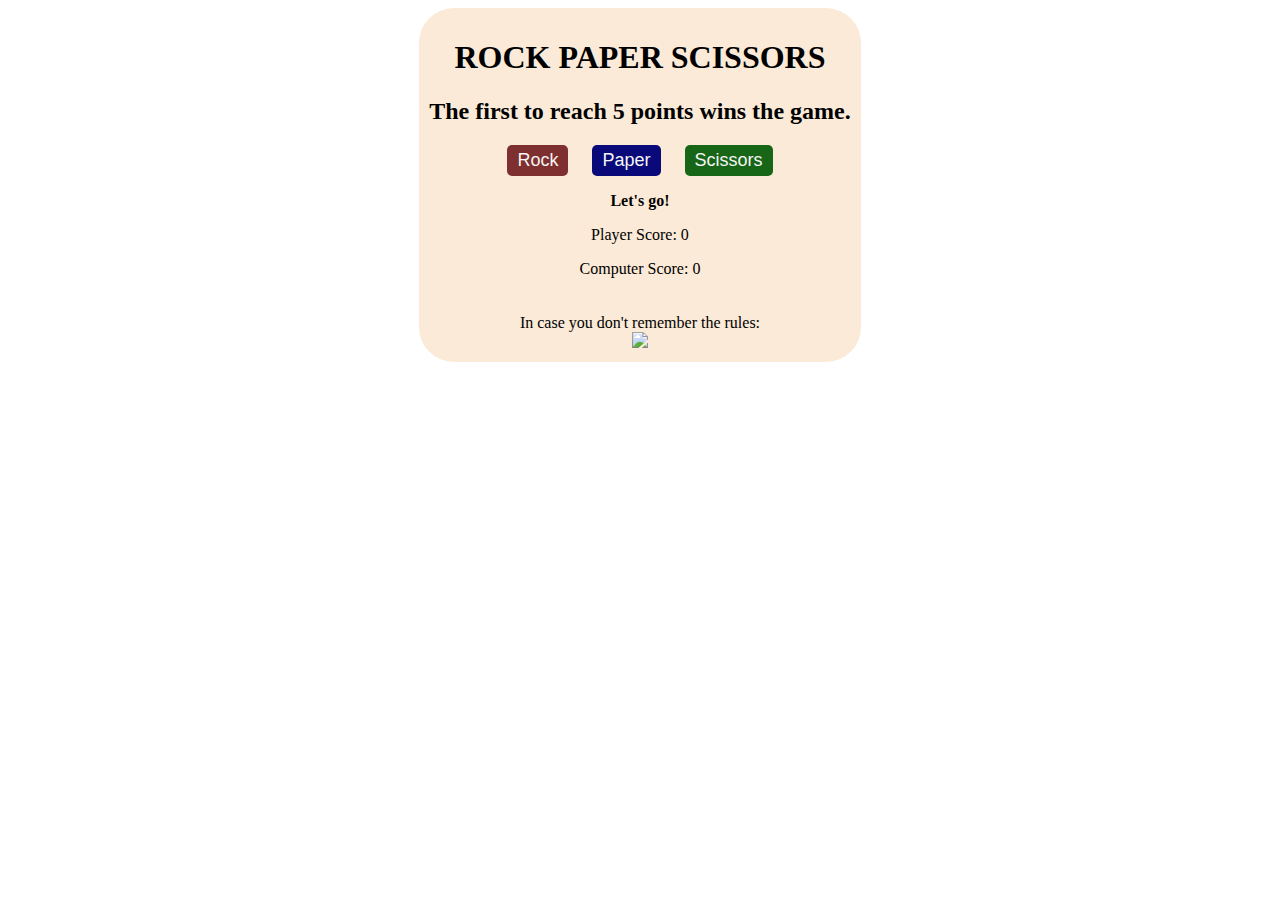
==== commit ca0675df: "." ====
--- a/index.html
+++ b/index.html
@@ -7,32 +7,31 @@
     <title>Rock, Paper, Scissors</title>
     <link rel="stylesheet" href="styles.css">
 <body>
-    <h1>ROCK PAPER SCISSORS</h1>
-    <h2>The first to reach 5 points wins the game.</h2>
-    <div class="buttonsDiv">
-        <button id="rock">Rock</button>
-        <button id="paper">Paper</button>
-        <button id="scissors">Scissors</button>
+    <div id="bigDiv">
+        <h1>ROCK PAPER SCISSORS</h1>
+        <h2>The first to reach 5 points wins the game.</h2>
+        <div class="buttonsDiv">
+            <button id="rock">Rock</button>
+            <button id="paper">Paper</button>
+            <button id="scissors">Scissors</button>
+        </div>
+        <p id="roundResult">Let's go!</p>
+        <p id="playerScore">Player Score: 0</p>
+        <p id="computerScore">Computer Score: 0</p>
+        <div style="display: block;">In case you don't remember the rules:</div>
+        <img style="max-width: 600px; width: 100%;" src="https://upload.wikimedia.org/wikipedia/commons/thumb/6/67/Rock-paper-scissors.svg/1200px-Rock-paper-scissors.svg.png">
     </div>
-    <p id="roundResult">Let's go!</p>
-    <p id="playerScore">Player Score: 0</p>
-    <p id="computerScore">Computer Score: 0</p>
 
     
 </body>
 
 <script>
     
-
-
-
     let hands = ['rock', 'paper','scissors'];
     
     function computerPlay() {
         return hands[Math.random() * hands.length | 0];
     }
-    
-    
     
     let playerScore = 0
     let computerScore = 0
@@ -41,20 +40,15 @@
     const playerScoreDisplay = document.querySelector('#playerScore')
     const buttons = document.querySelectorAll('button')
 
-    console.log(buttons)
 
     // buttons.forEach(item => {
     //     item.addEventListener('click', e => {console.log(e.target.id)})}) //IT WORKS
 
         // buttons.forEach(item => {
         // item.addEventListener('click', e => {playerSelection = e.target.id})}) //IT WORKS
-
-
-   
     
-
-        buttons.forEach(item => {
-        item.addEventListener('click', playRound)})
+    buttons.forEach(item => {
+    item.addEventListener('click', playRound)})
         
         
         
@@ -64,10 +58,6 @@
         
         computerSelection = computerPlay();
         playerSelection = e.target.id
-
-        console.log(computerSelection)
-        console.log(playerSelection)
-
 
         if (computerScore < 5 && playerScore < 5) {
 
@@ -130,7 +120,6 @@
                 playerScore = 0
                 computerScoreDisplay.textContent = 'Computer Score: ' + computerScore;
                 playerScoreDisplay.textContent = 'Player Score: ' + playerScore;
-                
             }
     } //closes 'if'
 } //closes whole function
--- a/styles.css
+++ b/styles.css
@@ -1,13 +1,43 @@
 body {
     text-align: center;
+    background-image:url(https://pt.pokerdiscover.com/media/blog/2017/01/rock-paper-scissor-ft-1.jpg);
+    background-size:100%;
+
 }
 
-div {
-    align-items: center;
-    justify-content: center;
+#bigDiv {
+    background: rgba(250, 230, 207, 0.836);
+    max-width: fit-content;
+    margin: auto;
+    border-radius: 35px;
+    padding: 10px;
+}
+
+#computerScore {
+    padding-bottom: 20px;
+}
+
+button {
+    border:none;
+    border-radius: 5px;
+    margin: 0 10px;
+    padding: 5px 10px;
+    color: whitesmoke;
+    font-size: large;
+}
+
+#rock {
+    background: rgb(126, 47, 47);
+}
+
+#paper {
+    background: rgb(9, 9, 121);
+}
+
+#scissors {
+    background: rgb(23, 102, 23);
 }
 
 #roundResult {
-    align-items: center;
-    justify-content: center;
+    font-weight: bold;
 }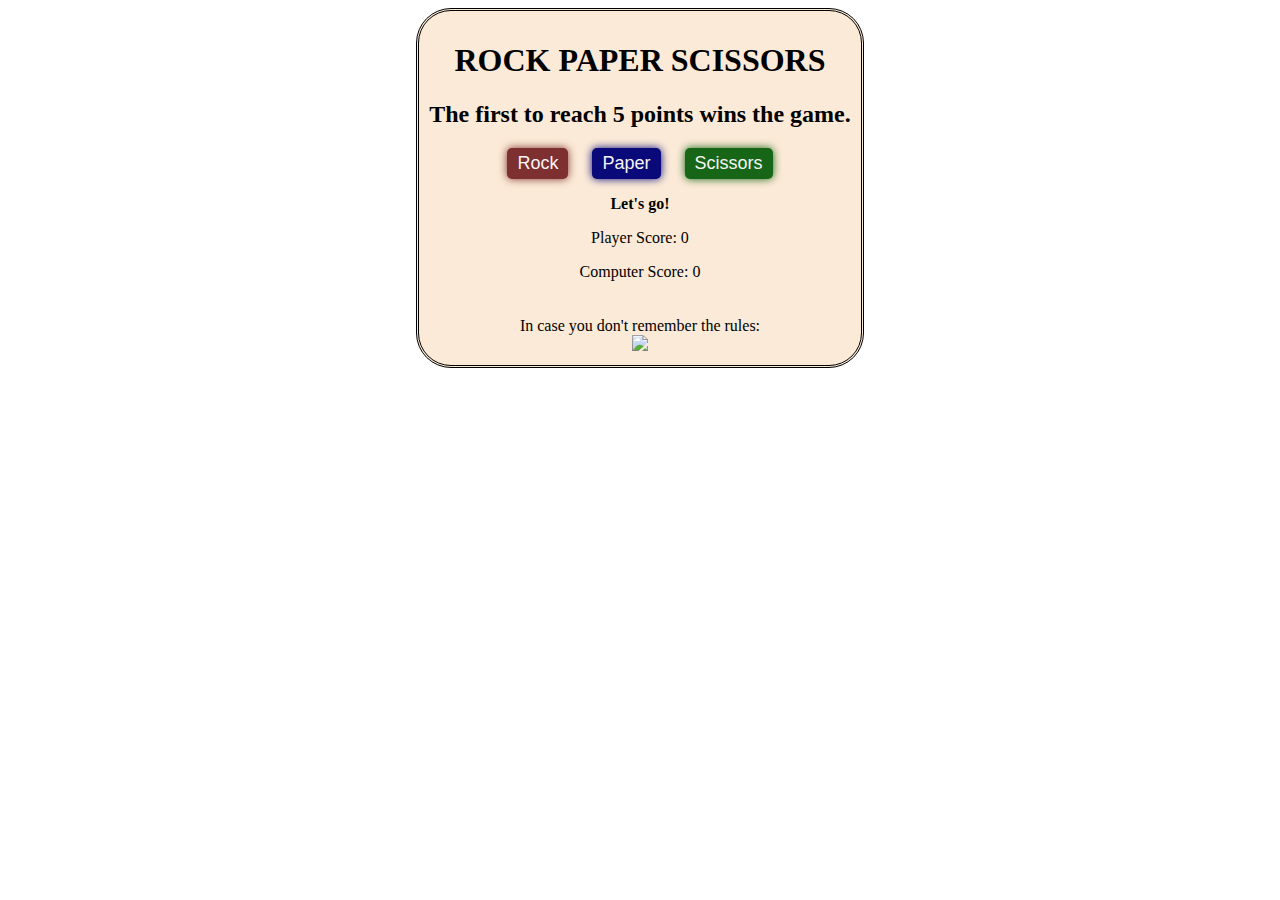
==== commit 6281673a: "." ====
--- a/index.html
+++ b/index.html
@@ -49,9 +49,12 @@
     
     buttons.forEach(item => {
     item.addEventListener('click', playRound)})
+
+    // window.addEventListener('keydown', e => {
+    //     if (e.key == 'r') {playRound(e.target = 'rock')}
+    // })
         
-        
-        
+    
     
 
     function playRound(e) {
@@ -107,7 +110,7 @@
             }
 
             if (computerScore == 5) {
-                roundResult.textContent = 'COMPUTER WINS! It\'s beaten you with ' + computerScore + ' points against ' + playerScore + '. But you can do better! One more time?'
+                roundResult.textContent = 'COMPUTER WINS! \n It\'s beaten you with ' + computerScore + ' points against ' + playerScore + '. But you can do better! One more time?'
                 computerScore = 0
                 playerScore = 0
                 computerScoreDisplay.textContent = 'Computer Score: ' + computerScore;
@@ -115,7 +118,7 @@
             }
 
             if (playerScore == 5) {
-                roundResult.textContent = 'YOU WIN! You scored ' + playerScore + ' points against Computer\'s ' + computerScore + ' points. What about one more victory?'
+                roundResult.textContent = 'YOU WIN! \n You scored ' + playerScore + ' points against Computer\'s ' + computerScore + ' points. What about one more victory?'
                 computerScore = 0
                 playerScore = 0
                 computerScoreDisplay.textContent = 'Computer Score: ' + computerScore;
--- a/styles.css
+++ b/styles.css
@@ -11,6 +11,7 @@
     margin: auto;
     border-radius: 35px;
     padding: 10px;
+    border-style:double;
 }
 
 #computerScore {
@@ -24,20 +25,51 @@
     padding: 5px 10px;
     color: whitesmoke;
     font-size: large;
+    cursor:pointer;
+}
+
+button:hover {
+    scale: 1.2;
+    transition: 0.1s;
+}
+
+button:hover:after {
+    transition: 0.3s;
+}
+
+button:active {
+    scale: 1.3;
+    box-shadow: 0 0 1rem #010303;
 }
 
 #rock {
     background: rgb(126, 47, 47);
+    box-shadow: 0 0 0.5rem rgb(126, 47, 47);
 }
 
 #paper {
     background: rgb(9, 9, 121);
+    box-shadow: 0 0 0.5rem rgb(9, 9, 121);
 }
 
 #scissors {
     background: rgb(23, 102, 23);
+    box-shadow: 0 0 0.5rem rgb(23, 102, 23);
+}
+
+#rock:hover {
+    box-shadow: 0 0 1rem rgb(126, 47, 47);
+}
+
+#paper:hover {
+    box-shadow: 0 0 1rem rgb(9, 9, 121);
+}
+
+#scissors:hover {
+    box-shadow: 0 0 1rem rgb(23, 102, 23);
 }
 
 #roundResult {
     font-weight: bold;
+    word-wrap:normal;
 }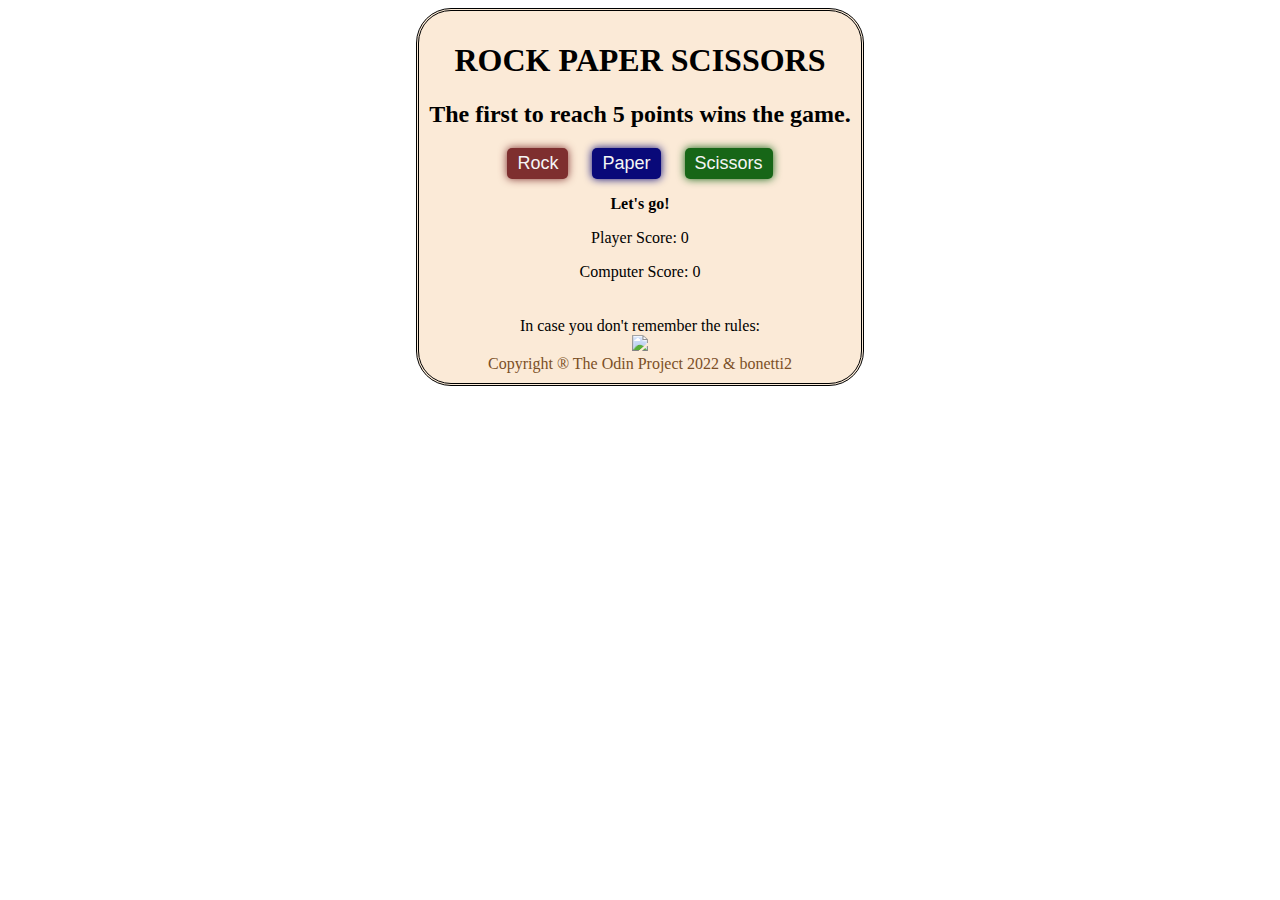
==== commit d6e9e420: "." ====
--- a/index.html
+++ b/index.html
@@ -11,17 +11,20 @@
         <h1>ROCK PAPER SCISSORS</h1>
         <h2>The first to reach 5 points wins the game.</h2>
         <div class="buttonsDiv">
-            <button id="rock">Rock</button>
-            <button id="paper">Paper</button>
-            <button id="scissors">Scissors</button>
+            <button id="rock" class="playButton">Rock</button>
+            <button id="paper" class="playButton">Paper</button>
+            <button id="scissors" class="playButton">Scissors</button>
         </div>
         <p id="roundResult">Let's go!</p>
+        <p id="finalResult"></p>
         <p id="playerScore">Player Score: 0</p>
         <p id="computerScore">Computer Score: 0</p>
         <div style="display: block;">In case you don't remember the rules:</div>
         <img style="max-width: 600px; width: 100%;" src="https://upload.wikimedia.org/wikipedia/commons/thumb/6/67/Rock-paper-scissors.svg/1200px-Rock-paper-scissors.svg.png">
+        <div id="bottom">
+            Copyright ® The Odin Project 2022 & bonetti2
+        </div>
     </div>
-
     
 </body>
 
@@ -35,26 +38,56 @@
     
     let playerScore = 0
     let computerScore = 0
+    const finalResult = document.querySelector('#finalResult')
     const roundResult = document.querySelector('#roundResult')
     const computerScoreDisplay = document.querySelector('#computerScore')
     const playerScoreDisplay = document.querySelector('#playerScore')
-    const buttons = document.querySelectorAll('button')
-
-
-    // buttons.forEach(item => {
-    //     item.addEventListener('click', e => {console.log(e.target.id)})}) //IT WORKS
-
-        // buttons.forEach(item => {
-        // item.addEventListener('click', e => {playerSelection = e.target.id})}) //IT WORKS
+    const buttons = document.querySelectorAll('#rock, #paper, #scissors')
+    const rockId = document.getElementById('rock') // WORKS
+    const paperId = document.getElementById('paper')
+    const scissorsId = document.getElementById('scissors')
     
     buttons.forEach(item => {
     item.addEventListener('click', playRound)})
 
-    // window.addEventListener('keydown', e => {
-    //     if (e.key == 'r') {playRound(e.target = 'rock')}
-    // })
-        
-    
+    function newGame() {
+        rockId.style = 'display: none'
+        paperId.style = 'display: none'
+        scissorsId.style = 'display: none'    
+        const newButton1 = document.createElement('button')
+        const newButton2 = document.createElement('button')
+        newButton1.innerText = 'Yes'
+        newButton2.innerText = 'No'
+        newButton1.setAttribute('id', 'yesButton')
+        newButton2.setAttribute('id', 'noButton')
+        computerScoreDisplay.appendChild(newButton1)
+        computerScoreDisplay.appendChild(newButton2)
+        const newButtons = document.querySelectorAll('#yesButton', '#noButton')
+
+        newButtons.forEach(item => addEventListener('click', e => {
+            if (e.target.id == 'yesButton') {
+                computerScoreDisplay.removeChild(newButton1);
+                computerScoreDisplay.removeChild(newButton2);
+                playerScore = 0
+                computerScore = 0
+                computerScoreDisplay.textContent = 'Computer Score: ' + computerScore;
+                playerScoreDisplay.textContent = 'Player Score: ' + playerScore;
+                finalResult.textContent = ""
+                roundResult.textContent = "Do it!"
+                rockId.style = 'display: '
+                paperId.style = 'display: '
+                scissorsId.style = 'display: '   
+            }
+
+            else if (e.target.id == 'noButton') {
+                roundResult.textContent = ""
+                finalResult.textContent = 'Well, that\'s sad... Come back sometime!'
+                newButton1.innerText = 'Actually I want to play again'
+                newButton1.style = 'font-size: smaller'
+                newButton2.style = 'display: none'
+            }
+        }))
+    }
     
 
     function playRound(e) {
@@ -64,10 +97,6 @@
 
         if (computerScore < 5 && playerScore < 5) {
 
-
-            console.log(computerScore)
-            console.log(playerScore)
-           
             if (playerSelection === computerSelection) {
                 roundResult.textContent = 'Computer also chose ' + computerSelection + '. This is a tie!'
             }
@@ -110,21 +139,25 @@
             }
 
             if (computerScore == 5) {
-                roundResult.textContent = 'COMPUTER WINS! \n It\'s beaten you with ' + computerScore + ' points against ' + playerScore + '. But you can do better! One more time?'
+                roundResult.textContent = 'Computer chose ' + computerSelection + '. Scissors beats paper. You lose.'
+                finalResult.textContent = 'COMPUTER WINS! It\'s beaten you with ' + computerScore + ' points against ' + playerScore + '. \r\n But you can do better! One more time?'
                 computerScore = 0
                 playerScore = 0
-                computerScoreDisplay.textContent = 'Computer Score: ' + computerScore;
-                playerScoreDisplay.textContent = 'Player Score: ' + playerScore;
+                computerScoreDisplay.textContent = ''
+                playerScoreDisplay.textContent = ''
+                    newGame()
             }
 
             if (playerScore == 5) {
-                roundResult.textContent = 'YOU WIN! \n You scored ' + playerScore + ' points against Computer\'s ' + computerScore + ' points. What about one more victory?'
+                roundResult.textContent = 'Computer chose ' + computerSelection + '. Paper beats rock. You win.'
+                finalResult.textContent = 'YOU WIN! You scored ' + playerScore + ' points against Computer\'s ' + computerScore + ' points. \r\n What about one more victory?'
                 computerScore = 0
                 playerScore = 0
-                computerScoreDisplay.textContent = 'Computer Score: ' + computerScore;
-                playerScoreDisplay.textContent = 'Player Score: ' + playerScore;
+                computerScoreDisplay.textContent = ''
+                playerScoreDisplay.textContent = ''
+                    newGame()
             }
-    } //closes 'if'
-} //closes whole function
+        }
+    }
 
 </script>--- a/styles.css
+++ b/styles.css
@@ -23,9 +23,11 @@
     border-radius: 5px;
     margin: 0 10px;
     padding: 5px 10px;
-    color: whitesmoke;
+    color: rgb(255, 253, 131);
     font-size: large;
     cursor:pointer;
+    background-color: rgb(85, 48, 27);
+    box-shadow: 0 0 0.5rem rgb(233, 180, 5);
 }
 
 button:hover {
@@ -45,16 +47,19 @@
 #rock {
     background: rgb(126, 47, 47);
     box-shadow: 0 0 0.5rem rgb(126, 47, 47);
+    color: whitesmoke;
 }
 
 #paper {
     background: rgb(9, 9, 121);
     box-shadow: 0 0 0.5rem rgb(9, 9, 121);
+    color: whitesmoke;
 }
 
 #scissors {
     background: rgb(23, 102, 23);
     box-shadow: 0 0 0.5rem rgb(23, 102, 23);
+    color: whitesmoke;
 }
 
 #rock:hover {
@@ -71,5 +76,16 @@
 
 #roundResult {
     font-weight: bold;
-    word-wrap:normal;
+    /* font-size: 17px; */
+}
+
+#finalResult {
+    font-weight: bold;
+    /* font-size: 18px; */
+    white-space: pre;
+}
+
+#bottom {
+    color: rgb(124, 80, 38);
+    margin-bottom;
 }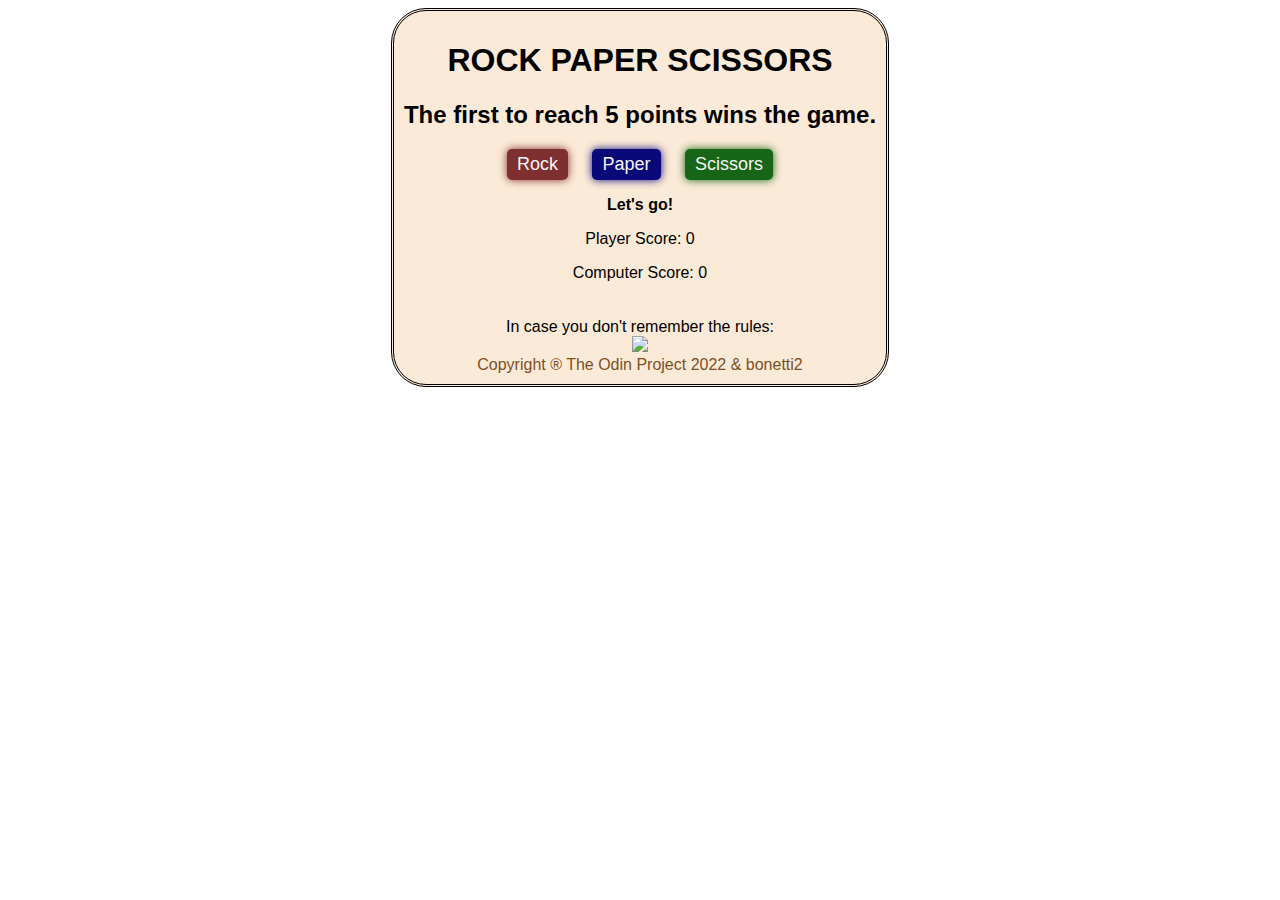
==== commit c2617718: "." ====
--- a/index.html
+++ b/index.html
@@ -81,7 +81,7 @@
 
             else if (e.target.id == 'noButton') {
                 roundResult.textContent = ""
-                finalResult.textContent = 'Well, that\'s sad... Come back sometime!'
+                finalResult.textContent = 'Well, too bad... Come back sometime!'
                 newButton1.innerText = 'Actually I want to play again'
                 newButton1.style = 'font-size: smaller'
                 newButton2.style = 'display: none'
--- a/styles.css
+++ b/styles.css
@@ -2,7 +2,7 @@
     text-align: center;
     background-image:url(https://pt.pokerdiscover.com/media/blog/2017/01/rock-paper-scissor-ft-1.jpg);
     background-size:100%;
-
+    font-family:'Gill Sans', 'Gill Sans MT', Calibri, 'Trebuchet MS', sans-serif;
 }
 
 #bigDiv {
@@ -33,10 +33,6 @@
 button:hover {
     scale: 1.2;
     transition: 0.1s;
-}
-
-button:hover:after {
-    transition: 0.3s;
 }
 
 button:active {
